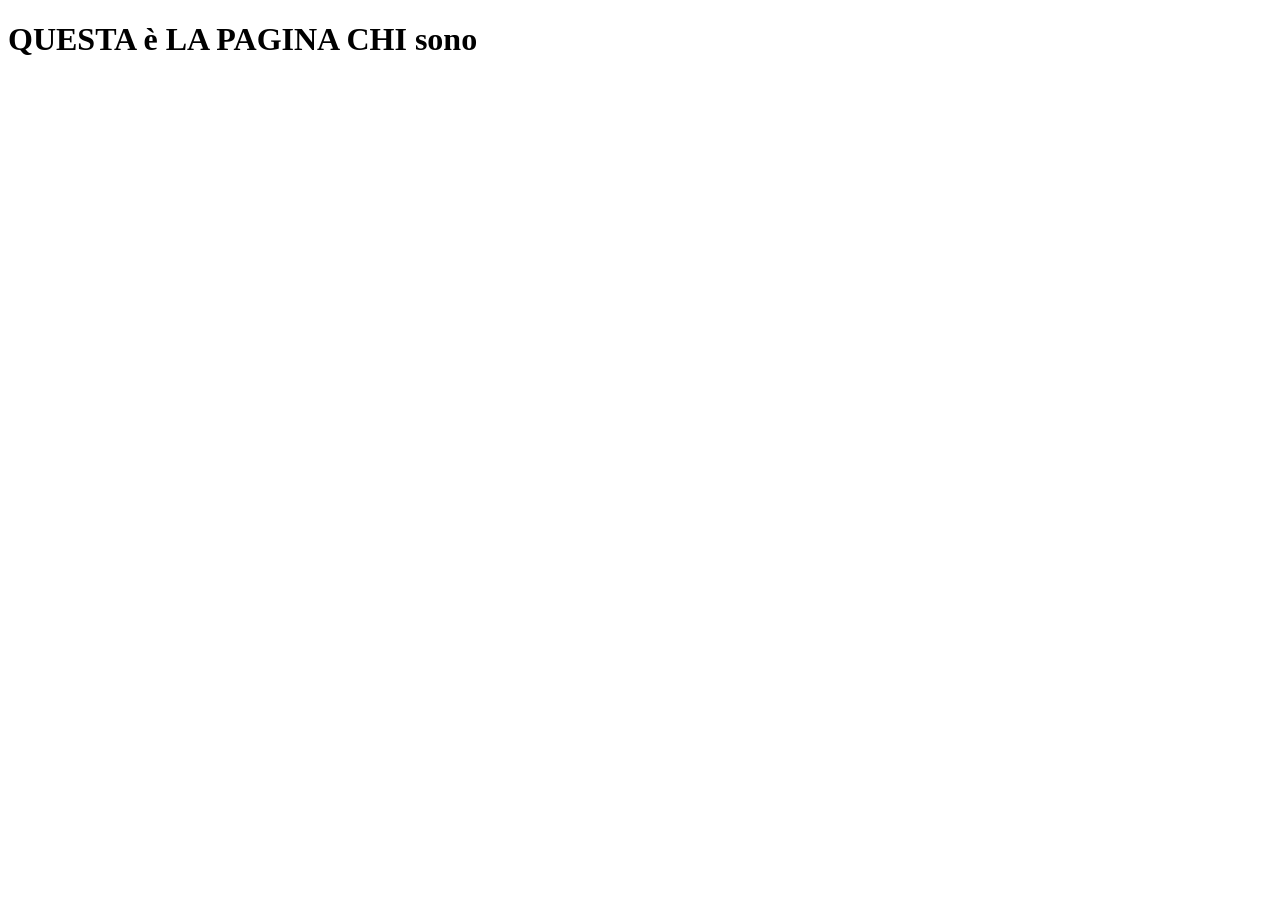
==== chi-sono.html @ 970c9990 "iframe funzionanti Sistemazione degli iframe e dei vari collegamenti alle pagine del sito" ====
<!doctype html>
<html lang="en">
  <head>
    <meta charset="UTF-8" />
    <meta name="viewport" content="width=device-width, initial-scale=1.0" />
    <title>Document</title>
  </head>
  <body>
    <h1>QUESTA è LA PAGINA CHI sono</h1>
  </body>
</html>
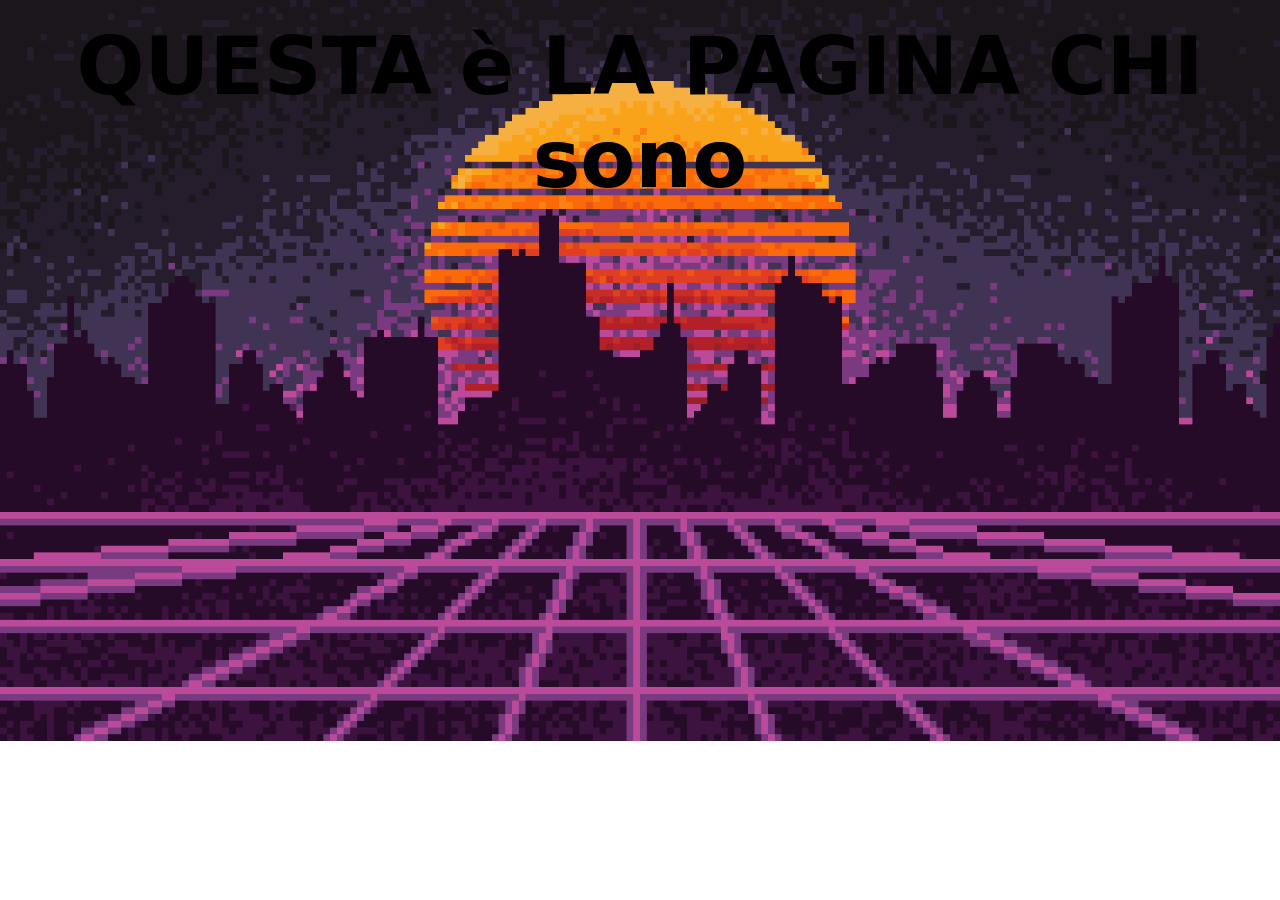
==== commit 566d9cf3: "style css linked to all pages" ====
--- a/chi-sono.html
+++ b/chi-sono.html
@@ -3,9 +3,11 @@
   <head>
     <meta charset="UTF-8" />
     <meta name="viewport" content="width=device-width, initial-scale=1.0" />
+    <link rel="stylesheet" href="style.css" />
+    <link rel="shortcut icon" href="favicon.ico" type="image/x-icon" />
     <title>Document</title>
   </head>
-  <body>
+  <body style="background-color: #fff">
     <h1>QUESTA è LA PAGINA CHI sono</h1>
   </body>
 </html>
--- a/style.css
+++ b/style.css
@@ -0,0 +1,124 @@
+@import url("https://fonts.googleapis.com/css2?family=Geo:ital@0;1&family=Jersey+10&family=Nabla&display=swap");
+
+body {
+  background-image: url("./img/bg-image.png");
+  background-repeat: no-repeat;
+  background-size: cover;
+  background-color: #008083;
+  font-family: "Geo", sans-serif;
+  font-weight: 400;
+  font-style: normal;
+  color: #000;
+  margin: 0;
+}
+
+h1 {
+  font-family: "Nabla", system-ui;
+  font-size: 80px;
+  margin: 20px 0 40px 0;
+  text-align: center;
+}
+h2,
+h3,
+#main-menu-btn {
+  font-family: "Jersey 10", sans-serif;
+  font-weight: 400;
+  font-style: normal;
+}
+
+p {
+  font-size: 15pt;
+}
+
+iframe {
+  width: 768px;
+  height: 576px;
+  z-index: 10;
+  border: none;
+}
+
+.main-content {
+  display: flex;
+  justify-content: space-evenly;
+  height: 100%;
+  max-width: 1200px;
+  margin: 0 auto;
+}
+
+.icon-column {
+  display: grid;
+  grid-template-columns: 30px 50px;
+  gap: 10px;
+  align-items: center;
+}
+
+.icon-column a {
+  color: #fff;
+}
+
+.icon-column a img {
+  margin: 10px;
+}
+
+.window-title {
+  border: 5px groove #bcbcbc;
+}
+
+.window-title h2 {
+  margin: 0;
+  padding: 5px 10px;
+  font-size: 20px;
+  background-color: #0000a8;
+  color: #fff;
+  letter-spacing: 1px;
+  border-bottom: 3px solid #737373;
+}
+
+footer {
+  position: fixed;
+  display: flex;
+  left: 0;
+  bottom: 0;
+  width: 100%;
+  padding: 0 20px;
+  justify-content: flex-start;
+  align-items: center;
+  background-color: #c0c4c8;
+  text-transform: uppercase;
+}
+
+.footer-menu {
+  display: flex;
+  flex-flow: column-reverse wrap-reverse;
+  row-gap: 10px;
+}
+
+.footer-menu button {
+  width: 100%;
+  text-align: left;
+  border: none;
+  padding: 20px;
+}
+
+#main-menu-btn {
+  display: flex;
+  justify-content: center;
+  align-items: center;
+  border: 3px groove #737373;
+  margin: 10px;
+  padding: 5px 10px;
+  letter-spacing: 2px;
+  text-transform: uppercase;
+  font-size: 20px;
+}
+
+#main-menu-btn:hover {
+  border: 3px groove #c0c4c8;
+  background-color: #737373;
+  color: #fff;
+}
+
+#main-menu-btn img {
+  width: 20px;
+  margin-right: 10px;
+}
